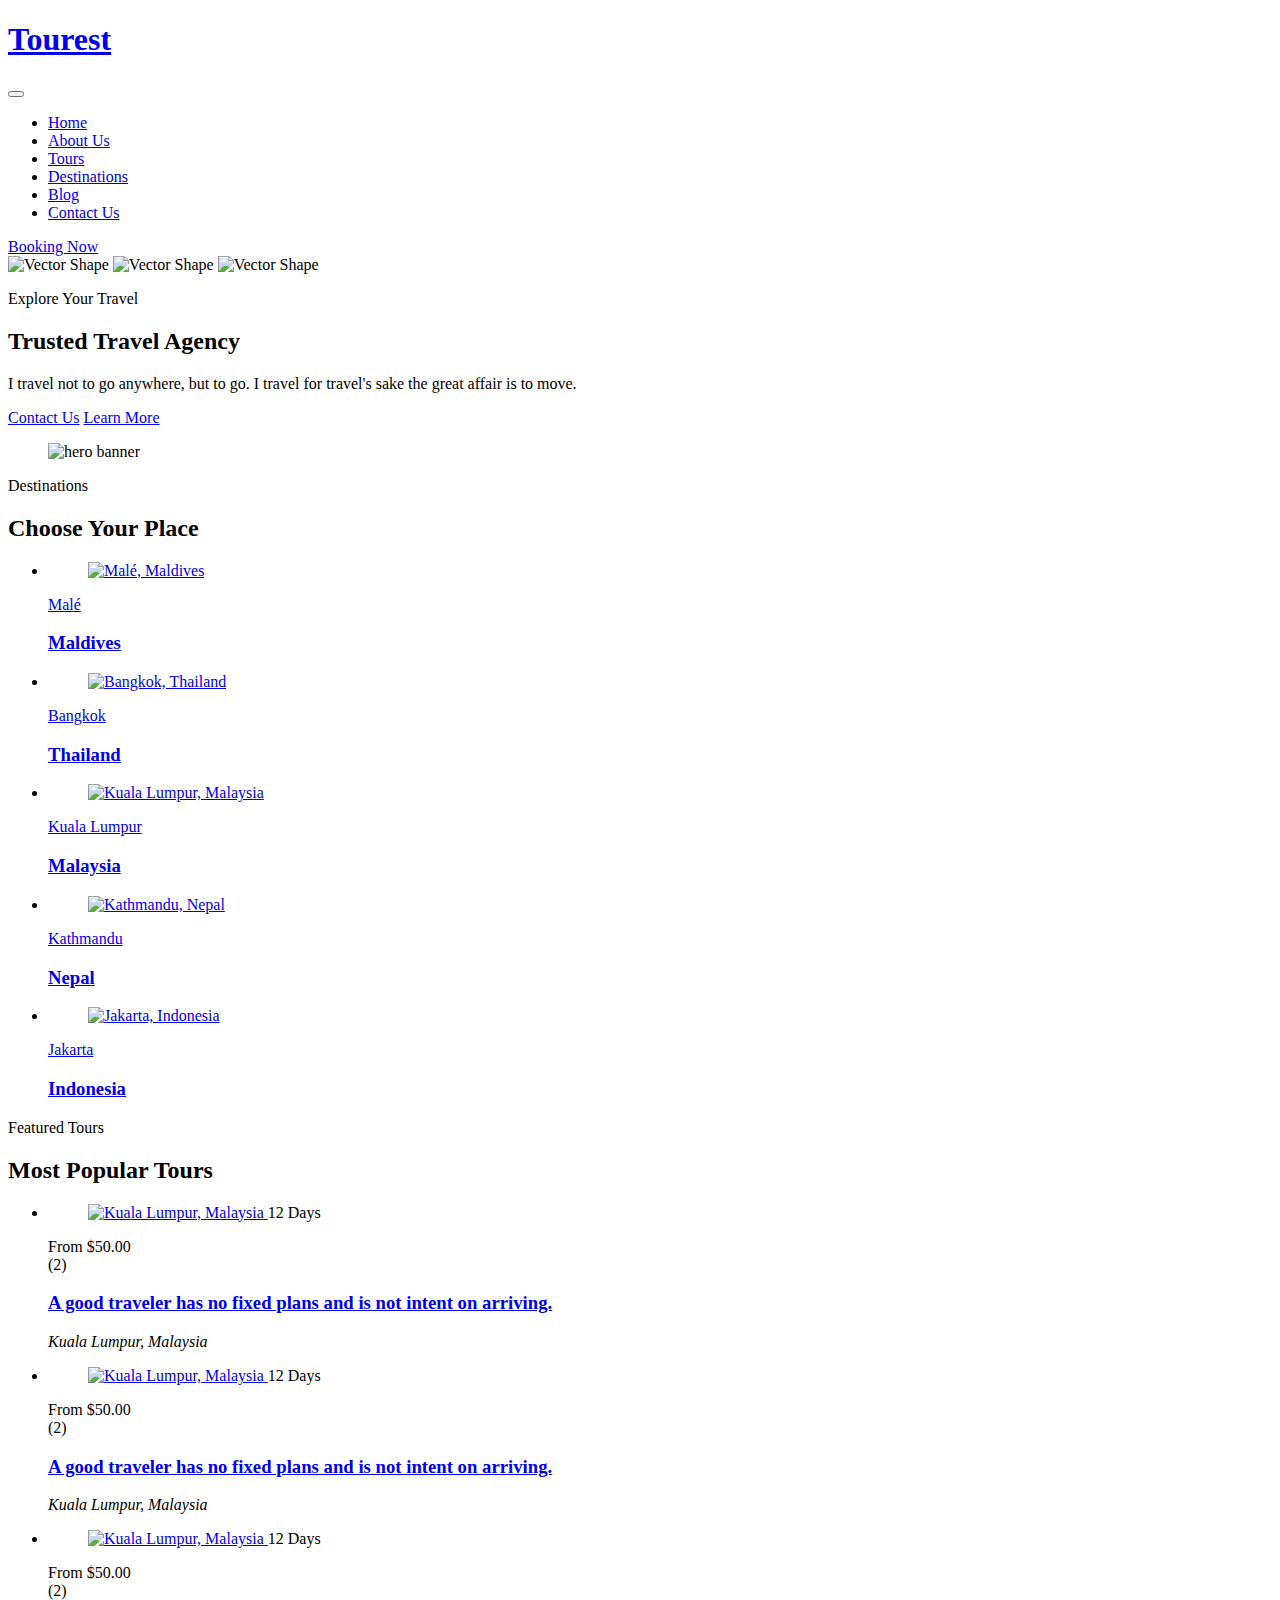
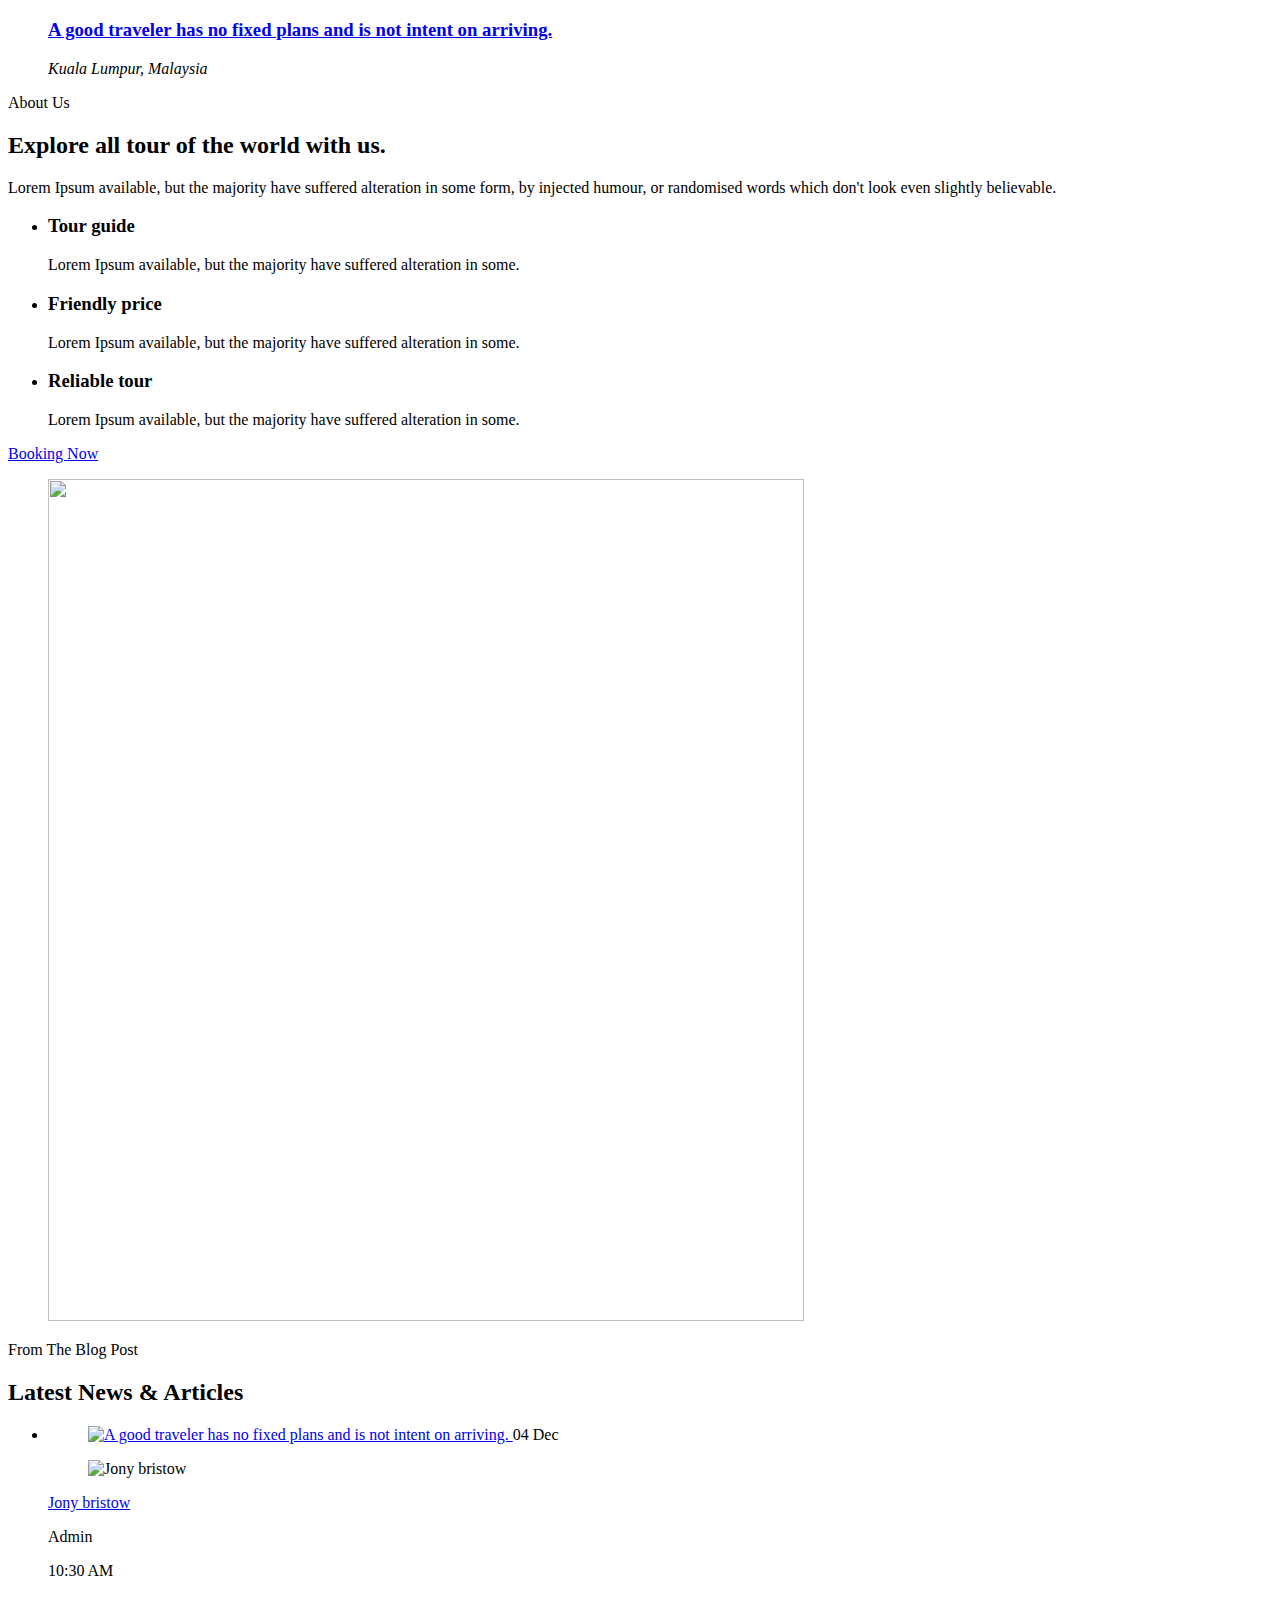
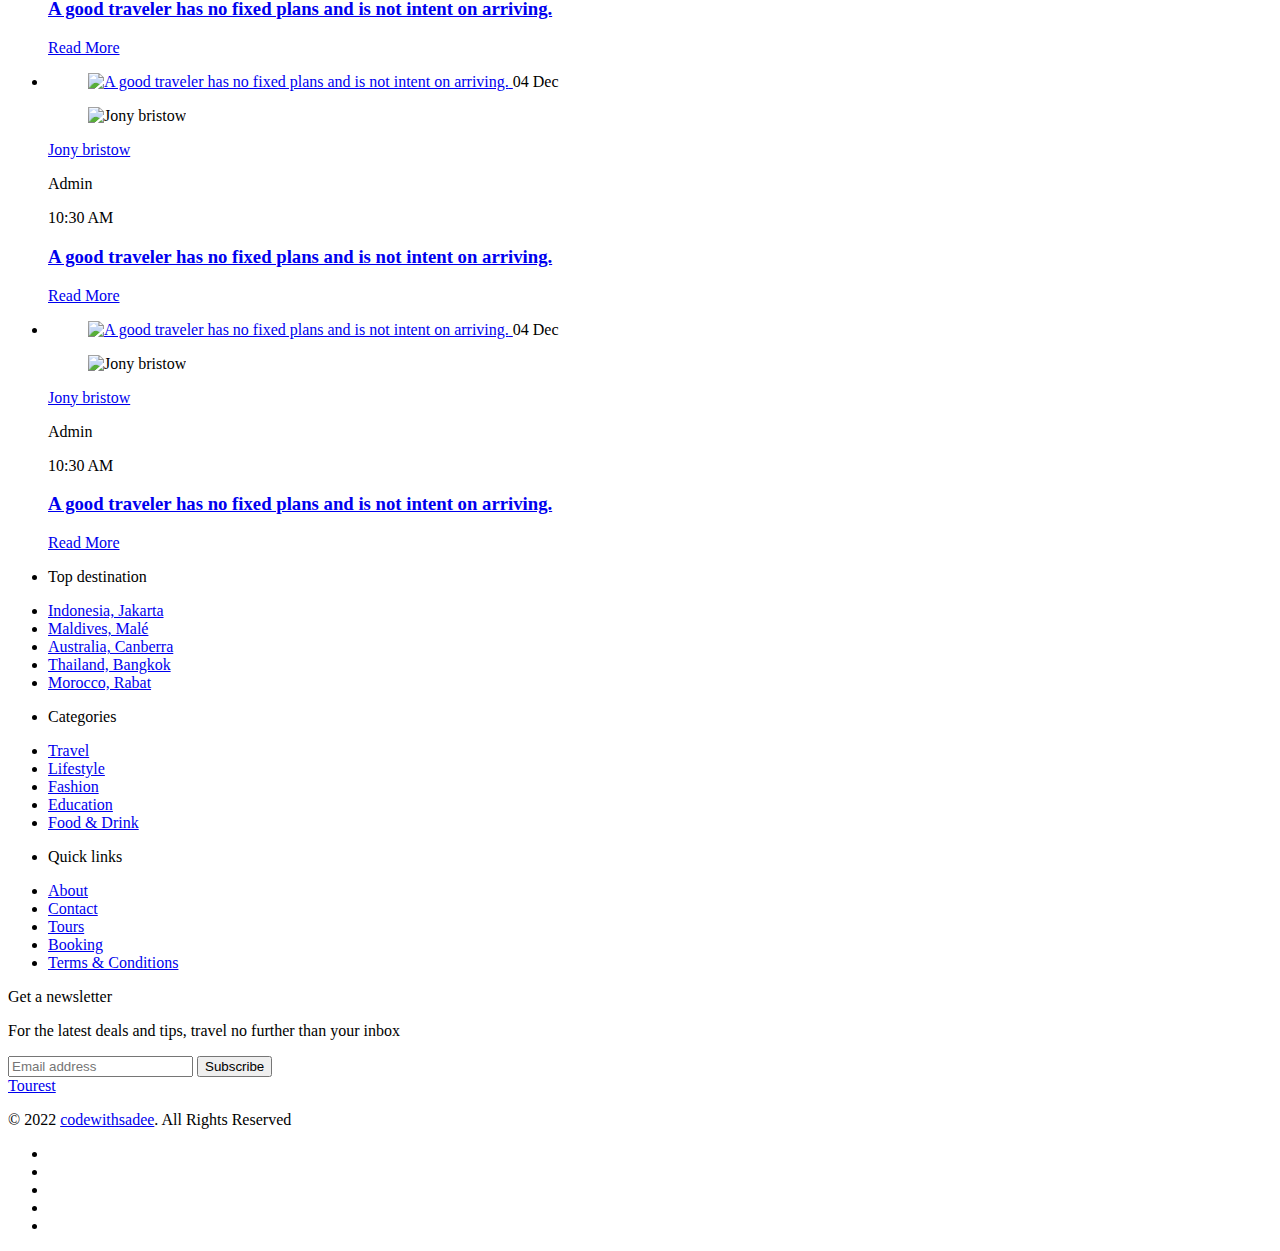
==== templates/index.html @ 89a8bcf0 "First website" ====
<!DOCTYPE html>
<html lang="en">
  <head>
    <meta charset="UTF-8" />
    <meta http-equiv="X-UA-Compatible" content="IE=edge" />
    <meta name="viewport" content="width=device-width, initial-scale=1.0" />
    <title>Tourest - Explore the World</title>

    <!-- 
    - favicon
  -->
    <link rel="shortcut icon" href="./favicon.svg" type="image/svg+xml" />

    <!-- 
    - custom css link
  -->
    <link rel="stylesheet" href="static/assets/css/style.css" />

    <!-- 
    - google font link
  -->
    <link rel="preconnect" href="https://fonts.googleapis.com" />
    <link rel="preconnect" href="https://fonts.gstatic.com" crossorigin />
    <link
      href="https://fonts.googleapis.com/css2?family=Abril+Fatface&family=Comforter+Brush&family=Heebo:wght@400;500;600;700&display=swap"
      rel="stylesheet"
    />
  </head>

  <body id="top">
    <!-- 
    - #HEADER
  -->

    <header class="header" data-header>
      <div class="container">
        <a href="#">
          <h1 class="logo">Tourest</h1>
        </a>

        <button
          class="nav-toggle-btn"
          data-nav-toggle-btn
          aria-label="Toggle Menu"
        >
          <ion-icon name="menu-outline" class="open"></ion-icon>
          <ion-icon name="close-outline" class="close"></ion-icon>
        </button>

        <nav class="navbar">
          <ul class="navbar-list">
            <li>
              <a href="#" class="navbar-link">Home</a>
            </li>

            <li>
              <a href="#" class="navbar-link">About Us</a>
            </li>

            <li>
              <a href="#" class="navbar-link">Tours</a>
            </li>

            <li>
              <a href="#" class="navbar-link">Destinations</a>
            </li>

            <li>
              <a href="#" class="navbar-link">Blog</a>
            </li>

            <li>
              <a href="#" class="navbar-link">Contact Us</a>
            </li>
          </ul>

          <a href="#" class="btn btn-secondary">Booking Now</a>
        </nav>
      </div>
    </header>

    <main>
      <article>
        <!-- 
        - #HERO
      -->

        <section
          class="section hero"
          style="
            background-image: url('static/assets/images/hero-bg-bottom.png')
              url('static/assets/images/hero-bg-top.png');
          "
        >
          <div class="container">
            <img
              src="static/assets/images/shape-1.png"
              width="61"
              height="61"
              alt="Vector Shape"
              class="shape shape-1"
            />

            <img
              src="static/assets/images/shape-2.png"
              width="56"
              height="74"
              alt="Vector Shape"
              class="shape shape-2"
            />

            <img
              src="static/assets/images/shape-3.png"
              width="57"
              height="72"
              alt="Vector Shape"
              class="shape shape-3"
            />

            <div class="hero-content">
              <p class="section-subtitle">Explore Your Travel</p>

              <h2 class="hero-title">Trusted Travel Agency</h2>

              <p class="hero-text">
                I travel not to go anywhere, but to go. I travel for travel's
                sake the great affair is to move.
              </p>

              <div class="btn-group">
                <a href="#" class="btn btn-primary">Contact Us</a>

                <a href="#" class="btn btn-outline">Learn More</a>
              </div>
            </div>

            <figure class="hero-banner">
              <img
                src="static/assets/images/hero-banner.png"
                width="686"
                height="812"
                loading="lazy"
                alt="hero banner"
                class="w-100"
              />
            </figure>
          </div>
        </section>

        <!-- 
        - #DESTINATION
      -->

        <section class="section destination">
          <div class="container">
            <p class="section-subtitle">Destinations</p>

            <h2 class="h2 section-title">Choose Your Place</h2>

            <ul class="destination-list">
              <li class="w-50">
                <a href="#" class="destination-card">
                  <figure class="card-banner">
                    <img
                      src="static/assets/images/destination-1.jpg"
                      width="1140"
                      height="1100"
                      loading="lazy"
                      alt="Malé, Maldives"
                      class="img-cover"
                    />
                  </figure>

                  <div class="card-content">
                    <p class="card-subtitle">Malé</p>

                    <h3 class="h3 card-title">Maldives</h3>
                  </div>
                </a>
              </li>

              <li class="w-50">
                <a href="#" class="destination-card">
                  <figure class="card-banner">
                    <img
                      src="static/assets/images/destination-2.jpg"
                      width="1140"
                      height="1100"
                      loading="lazy"
                      alt="Bangkok, Thailand"
                      class="img-cover"
                    />
                  </figure>

                  <div class="card-content">
                    <p class="card-subtitle">Bangkok</p>

                    <h3 class="h3 card-title">Thailand</h3>
                  </div>
                </a>
              </li>

              <li>
                <a href="#" class="destination-card">
                  <figure class="card-banner">
                    <img
                      src="static/assets/images/destination-3.jpg"
                      width="1110"
                      height="480"
                      loading="lazy"
                      alt="Kuala Lumpur, Malaysia"
                      class="img-cover"
                    />
                  </figure>

                  <div class="card-content">
                    <p class="card-subtitle">Kuala Lumpur</p>

                    <h3 class="h3 card-title">Malaysia</h3>
                  </div>
                </a>
              </li>

              <li>
                <a href="#" class="destination-card">
                  <figure class="card-banner">
                    <img
                      src="static/assets/images/destination-4.jpg"
                      width="1110"
                      height="480"
                      loading="lazy"
                      alt="Kathmandu, Nepal"
                      class="img-cover"
                    />
                  </figure>

                  <div class="card-content">
                    <p class="card-subtitle">Kathmandu</p>

                    <h3 class="h3 card-title">Nepal</h3>
                  </div>
                </a>
              </li>

              <li>
                <a href="#" class="destination-card">
                  <figure class="card-banner">
                    <img
                      src="static/assets/images/destination-5.jpg"
                      width="1110"
                      height="480"
                      loading="lazy"
                      alt="Jakarta, Indonesia"
                      class="img-cover"
                    />
                  </figure>

                  <div class="card-content">
                    <p class="card-subtitle">Jakarta</p>

                    <h3 class="h3 card-title">Indonesia</h3>
                  </div>
                </a>
              </li>
            </ul>
          </div>
        </section>

        <!-- 
        - #POPULAR
      -->

        <section class="section popular">
          <div class="container">
            <p class="section-subtitle">Featured Tours</p>

            <h2 class="h2 section-title">Most Popular Tours</h2>

            <ul class="popular-list">
              <li>
                <div class="popular-card">
                  <figure class="card-banner">
                    <a href="#">
                      <img
                        src="static/assets/images/popular-1.jpg"
                        width="740"
                        height="518"
                        loading="lazy"
                        alt="Kuala Lumpur, Malaysia"
                        class="img-cover"
                      />
                    </a>

                    <span class="card-badge">
                      <ion-icon name="time-outline"></ion-icon>

                      <time datetime="P12D">12 Days</time>
                    </span>
                  </figure>

                  <div class="card-content">
                    <div class="card-wrapper">
                      <div class="card-price">From $50.00</div>

                      <div class="card-rating">
                        <ion-icon name="star"></ion-icon>
                        <ion-icon name="star"></ion-icon>
                        <ion-icon name="star"></ion-icon>
                        <ion-icon name="star"></ion-icon>
                        <ion-icon name="star-outline"></ion-icon>

                        <data value="2">(2)</data>
                      </div>
                    </div>

                    <h3 class="card-title">
                      <a href="#"
                        >A good traveler has no fixed plans and is not intent on
                        arriving.</a
                      >
                    </h3>

                    <address class="card-location">
                      Kuala Lumpur, Malaysia
                    </address>
                  </div>
                </div>
              </li>

              <li>
                <div class="popular-card">
                  <figure class="card-banner">
                    <a href="#">
                      <img
                        src="static/assets/images/popular-2.jpg"
                        width="740"
                        height="518"
                        loading="lazy"
                        alt="Kuala Lumpur, Malaysia"
                        class="img-cover"
                      />
                    </a>

                    <span class="card-badge">
                      <ion-icon name="time-outline"></ion-icon>

                      <time datetime="P12D">12 Days</time>
                    </span>
                  </figure>

                  <div class="card-content">
                    <div class="card-wrapper">
                      <div class="card-price">From $50.00</div>

                      <div class="card-rating">
                        <ion-icon name="star"></ion-icon>
                        <ion-icon name="star"></ion-icon>
                        <ion-icon name="star"></ion-icon>
                        <ion-icon name="star"></ion-icon>
                        <ion-icon name="star-outline"></ion-icon>

                        <data value="2">(2)</data>
                      </div>
                    </div>

                    <h3 class="card-title">
                      <a href="#"
                        >A good traveler has no fixed plans and is not intent on
                        arriving.</a
                      >
                    </h3>

                    <address class="card-location">
                      Kuala Lumpur, Malaysia
                    </address>
                  </div>
                </div>
              </li>

              <li>
                <div class="popular-card">
                  <figure class="card-banner">
                    <a href="#">
                      <img
                        src="static/assets/images/popular-3.jpg"
                        width="740"
                        height="518"
                        loading="lazy"
                        alt="Kuala Lumpur, Malaysia"
                        class="img-cover"
                      />
                    </a>

                    <span class="card-badge">
                      <ion-icon name="time-outline"></ion-icon>

                      <time datetime="P12D">12 Days</time>
                    </span>
                  </figure>

                  <div class="card-content">
                    <div class="card-wrapper">
                      <div class="card-price">From $50.00</div>

                      <div class="card-rating">
                        <ion-icon name="star"></ion-icon>
                        <ion-icon name="star"></ion-icon>
                        <ion-icon name="star"></ion-icon>
                        <ion-icon name="star"></ion-icon>
                        <ion-icon name="star-outline"></ion-icon>

                        <data value="2">(2)</data>
                      </div>
                    </div>

                    <h3 class="card-title">
                      <a href="#"
                        >A good traveler has no fixed plans and is not intent on
                        arriving.</a
                      >
                    </h3>

                    <address class="card-location">
                      Kuala Lumpur, Malaysia
                    </address>
                  </div>
                </div>
              </li>
            </ul>
          </div>
        </section>

        <!-- 
        - #ABOUT
      -->

        <section class="section about">
          <div class="container">
            <div class="about-content">
              <p class="section-subtitle">About Us</p>

              <h2 class="h2 section-title">
                Explore all tour of the world with us.
              </h2>

              <p class="about-text">
                Lorem Ipsum available, but the majority have suffered alteration
                in some form, by injected humour, or randomised words which
                don't look even slightly believable.
              </p>

              <ul class="about-list">
                <li class="about-item">
                  <div class="about-item-icon">
                    <ion-icon name="compass"></ion-icon>
                  </div>

                  <div class="about-item-content">
                    <h3 class="h3 about-item-title">Tour guide</h3>

                    <p class="about-item-text">
                      Lorem Ipsum available, but the majority have suffered
                      alteration in some.
                    </p>
                  </div>
                </li>

                <li class="about-item">
                  <div class="about-item-icon">
                    <ion-icon name="briefcase"></ion-icon>
                  </div>

                  <div class="about-item-content">
                    <h3 class="h3 about-item-title">Friendly price</h3>

                    <p class="about-item-text">
                      Lorem Ipsum available, but the majority have suffered
                      alteration in some.
                    </p>
                  </div>
                </li>

                <li class="about-item">
                  <div class="about-item-icon">
                    <ion-icon name="umbrella"></ion-icon>
                  </div>

                  <div class="about-item-content">
                    <h3 class="h3 about-item-title">Reliable tour</h3>

                    <p class="about-item-text">
                      Lorem Ipsum available, but the majority have suffered
                      alteration in some.
                    </p>
                  </div>
                </li>
              </ul>

              <a href="#" class="btn btn-primary">Booking Now</a>
            </div>

            <figure class="about-banner">
              <img
                src="static/assets/images/about-banner.png"
                width="756"
                height="842"
                loading="lazy"
                alt=""
                class="w-100"
              />
            </figure>
          </div>
        </section>

        <!-- 
        - #BLOG
      -->

        <section class="section blog">
          <div class="container">
            <p class="section-subtitle">From The Blog Post</p>

            <h2 class="h2 section-title">Latest News & Articles</h2>

            <ul class="blog-list">
              <li>
                <div class="blog-card">
                  <figure class="card-banner">
                    <a href="#">
                      <img
                        src="static/assets/images/popular-1.jpg"
                        width="740"
                        height="518"
                        loading="lazy"
                        alt="A good traveler has no fixed plans and is not intent on arriving."
                        class="img-cover"
                      />
                    </a>

                    <span class="card-badge">
                      <ion-icon name="time-outline"></ion-icon>

                      <time datetime="12-04">04 Dec</time>
                    </span>
                  </figure>

                  <div class="card-content">
                    <div class="card-wrapper">
                      <div class="author-wrapper">
                        <figure class="author-avatar">
                          <img
                            src="static/assets/images/author-avatar.png"
                            width="30"
                            height="30"
                            alt="Jony bristow"
                          />
                        </figure>

                        <div>
                          <a href="#" class="author-name">Jony bristow</a>

                          <p class="author-title">Admin</p>
                        </div>
                      </div>

                      <time class="publish-time" datetime="10:30"
                        >10:30 AM</time
                      >
                    </div>

                    <h3 class="card-title">
                      <a href="#">
                        A good traveler has no fixed plans and is not intent on
                        arriving.
                      </a>
                    </h3>

                    <a href="#" class="btn-link">
                      <span>Read More</span>

                      <ion-icon
                        name="arrow-forward-outline"
                        aria-hidden="true"
                      ></ion-icon>
                    </a>
                  </div>
                </div>
              </li>

              <li>
                <div class="blog-card">
                  <figure class="card-banner">
                    <a href="#">
                      <img
                        src="static/assets/images/blog-2.jpg"
                        width="740"
                        height="518"
                        loading="lazy"
                        alt="A good traveler has no fixed plans and is not intent on arriving."
                        class="img-cover"
                      />
                    </a>

                    <span class="card-badge">
                      <ion-icon name="time-outline"></ion-icon>

                      <time datetime="12-04">04 Dec</time>
                    </span>
                  </figure>

                  <div class="card-content">
                    <div class="card-wrapper">
                      <div class="author-wrapper">
                        <figure class="author-avatar">
                          <img
                            src="static/assets/images/author-avatar.png"
                            width="30"
                            height="30"
                            alt="Jony bristow"
                          />
                        </figure>

                        <div>
                          <a href="#" class="author-name">Jony bristow</a>

                          <p class="author-title">Admin</p>
                        </div>
                      </div>

                      <time class="publish-time" datetime="10:30"
                        >10:30 AM</time
                      >
                    </div>

                    <h3 class="card-title">
                      <a href="#">
                        A good traveler has no fixed plans and is not intent on
                        arriving.
                      </a>
                    </h3>

                    <a href="#" class="btn-link">
                      <span>Read More</span>

                      <ion-icon
                        name="arrow-forward-outline"
                        aria-hidden="true"
                      ></ion-icon>
                    </a>
                  </div>
                </div>
              </li>

              <li>
                <div class="blog-card">
                  <figure class="card-banner">
                    <a href="#">
                      <img
                        src="static/assets/images/blog-3.jpg"
                        width="740"
                        height="518"
                        loading="lazy"
                        alt="A good traveler has no fixed plans and is not intent on arriving."
                        class="img-cover"
                      />
                    </a>

                    <span class="card-badge">
                      <ion-icon name="time-outline"></ion-icon>

                      <time datetime="12-04">04 Dec</time>
                    </span>
                  </figure>

                  <div class="card-content">
                    <div class="card-wrapper">
                      <div class="author-wrapper">
                        <figure class="author-avatar">
                          <img
                            src="static/assets/images/author-avatar.png"
                            width="30"
                            height="30"
                            alt="Jony bristow"
                          />
                        </figure>

                        <div>
                          <a href="#" class="author-name">Jony bristow</a>

                          <p class="author-title">Admin</p>
                        </div>
                      </div>

                      <time class="publish-time" datetime="10:30"
                        >10:30 AM</time
                      >
                    </div>

                    <h3 class="card-title">
                      <a href="#">
                        A good traveler has no fixed plans and is not intent on
                        arriving.
                      </a>
                    </h3>

                    <a href="#" class="btn-link">
                      <span>Read More</span>

                      <ion-icon
                        name="arrow-forward-outline"
                        aria-hidden="true"
                      ></ion-icon>
                    </a>
                  </div>
                </div>
              </li>
            </ul>
          </div>
        </section>
      </article>
    </main>

    <!-- 
    - #FOOTER
  -->

    <footer
      class="footer"
      style="background-image: url('static/assets/images/footer-bg.png')"
    >
      <div class="container">
        <div class="footer-top">
          <ul class="footer-list">
            <li>
              <p class="footer-list-title">Top destination</p>
            </li>

            <li>
              <a href="#" class="footer-link">Indonesia, Jakarta</a>
            </li>

            <li>
              <a href="#" class="footer-link">Maldives, Malé</a>
            </li>

            <li>
              <a href="#" class="footer-link">Australia, Canberra</a>
            </li>

            <li>
              <a href="#" class="footer-link">Thailand, Bangkok</a>
            </li>

            <li>
              <a href="#" class="footer-link">Morocco, Rabat</a>
            </li>
          </ul>

          <ul class="footer-list">
            <li>
              <p class="footer-list-title">Categories</p>
            </li>

            <li>
              <a href="#" class="footer-link">Travel</a>
            </li>

            <li>
              <a href="#" class="footer-link">Lifestyle</a>
            </li>

            <li>
              <a href="#" class="footer-link">Fashion</a>
            </li>

            <li>
              <a href="#" class="footer-link">Education</a>
            </li>

            <li>
              <a href="#" class="footer-link">Food & Drink</a>
            </li>
          </ul>

          <ul class="footer-list">
            <li>
              <p class="footer-list-title">Quick links</p>
            </li>

            <li>
              <a href="#" class="footer-link">About</a>
            </li>

            <li>
              <a href="#" class="footer-link">Contact</a>
            </li>

            <li>
              <a href="#" class="footer-link">Tours</a>
            </li>

            <li>
              <a href="#" class="footer-link">Booking</a>
            </li>

            <li>
              <a href="#" class="footer-link">Terms & Conditions</a>
            </li>
          </ul>

          <div class="footer-list">
            <p class="footer-list-title">Get a newsletter</p>

            <p class="newsletter-text">
              For the latest deals and tips, travel no further than your inbox
            </p>

            <form action="" class="newsletter-form">
              <input
                type="email"
                name="email"
                required
                placeholder="Email address"
                class="newsletter-input"
              />

              <button type="submit" class="btn btn-primary">Subscribe</button>
            </form>
          </div>
        </div>

        <div class="footer-bottom">
          <a href="#" class="logo">Tourest</a>

          <p class="copyright">
            &copy; 2022 <a href="#" class="copyright-link">codewithsadee</a>.
            All Rights Reserved
          </p>

          <ul class="social-list">
            <li>
              <a href="#" class="social-link">
                <ion-icon name="logo-facebook"></ion-icon>
              </a>
            </li>

            <li>
              <a href="#" class="social-link">
                <ion-icon name="logo-twitter"></ion-icon>
              </a>
            </li>

            <li>
              <a href="#" class="social-link">
                <ion-icon name="logo-instagram"></ion-icon>
              </a>
            </li>

            <li>
              <a href="#" class="social-link">
                <ion-icon name="logo-linkedin"></ion-icon>
              </a>
            </li>

            <li>
              <a href="#" class="social-link">
                <ion-icon name="logo-google"></ion-icon>
              </a>
            </li>
          </ul>
        </div>
      </div>
    </footer>

    <!-- 
    - #GO TO TOP
  -->

    <a href="#top" class="go-top" data-go-top aria-label="Go To Top">
      <ion-icon name="chevron-up-outline"></ion-icon>
    </a>

    <!-- 
    - custom js link
  -->
    <script src="static/assets/js/script.js"></script>

    <!-- 
    - ionicon link
  -->
    <script
      type="module"
      src="https://unpkg.com/ionicons@5.5.2/dist/ionicons/ionicons.esm.js"
    ></script>
    <script
      nomodule
      src="https://unpkg.com/ionicons@5.5.2/dist/ionicons/ionicons.js"
    ></script>
  </body>
</html>
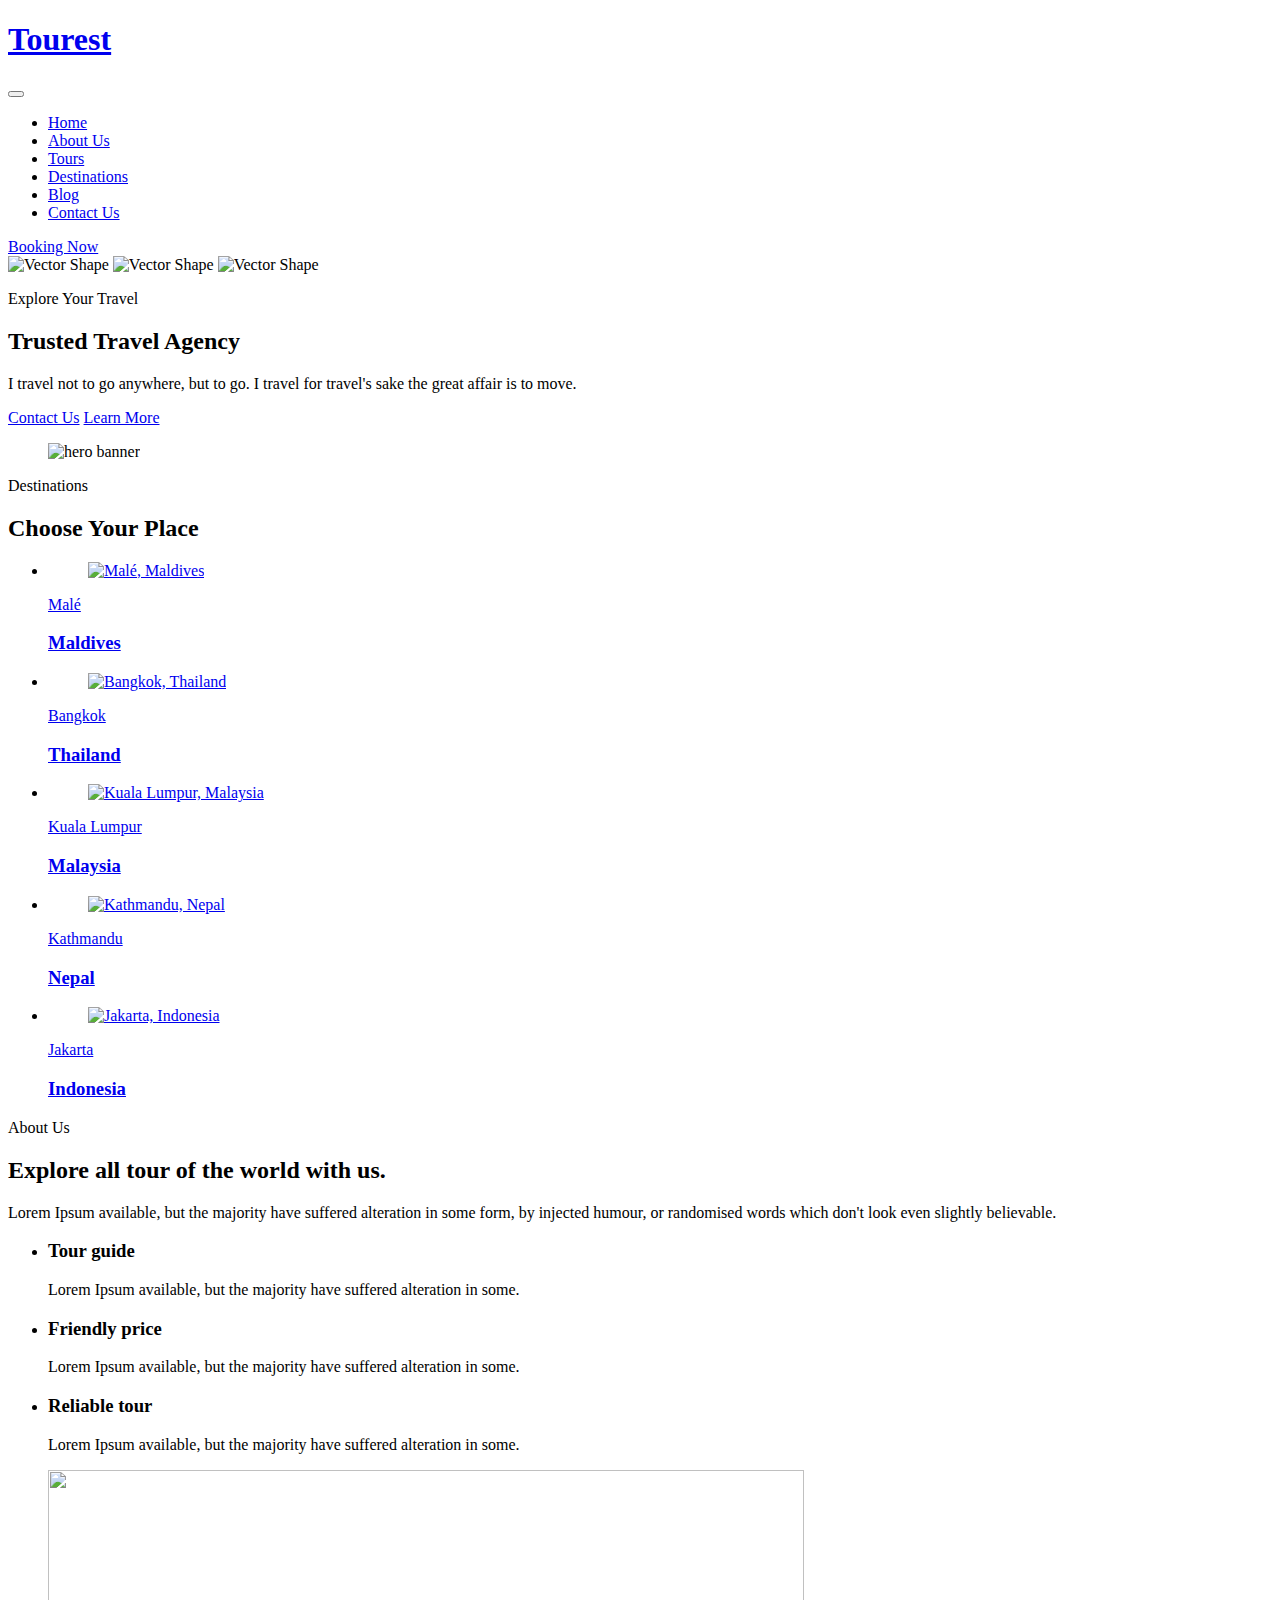
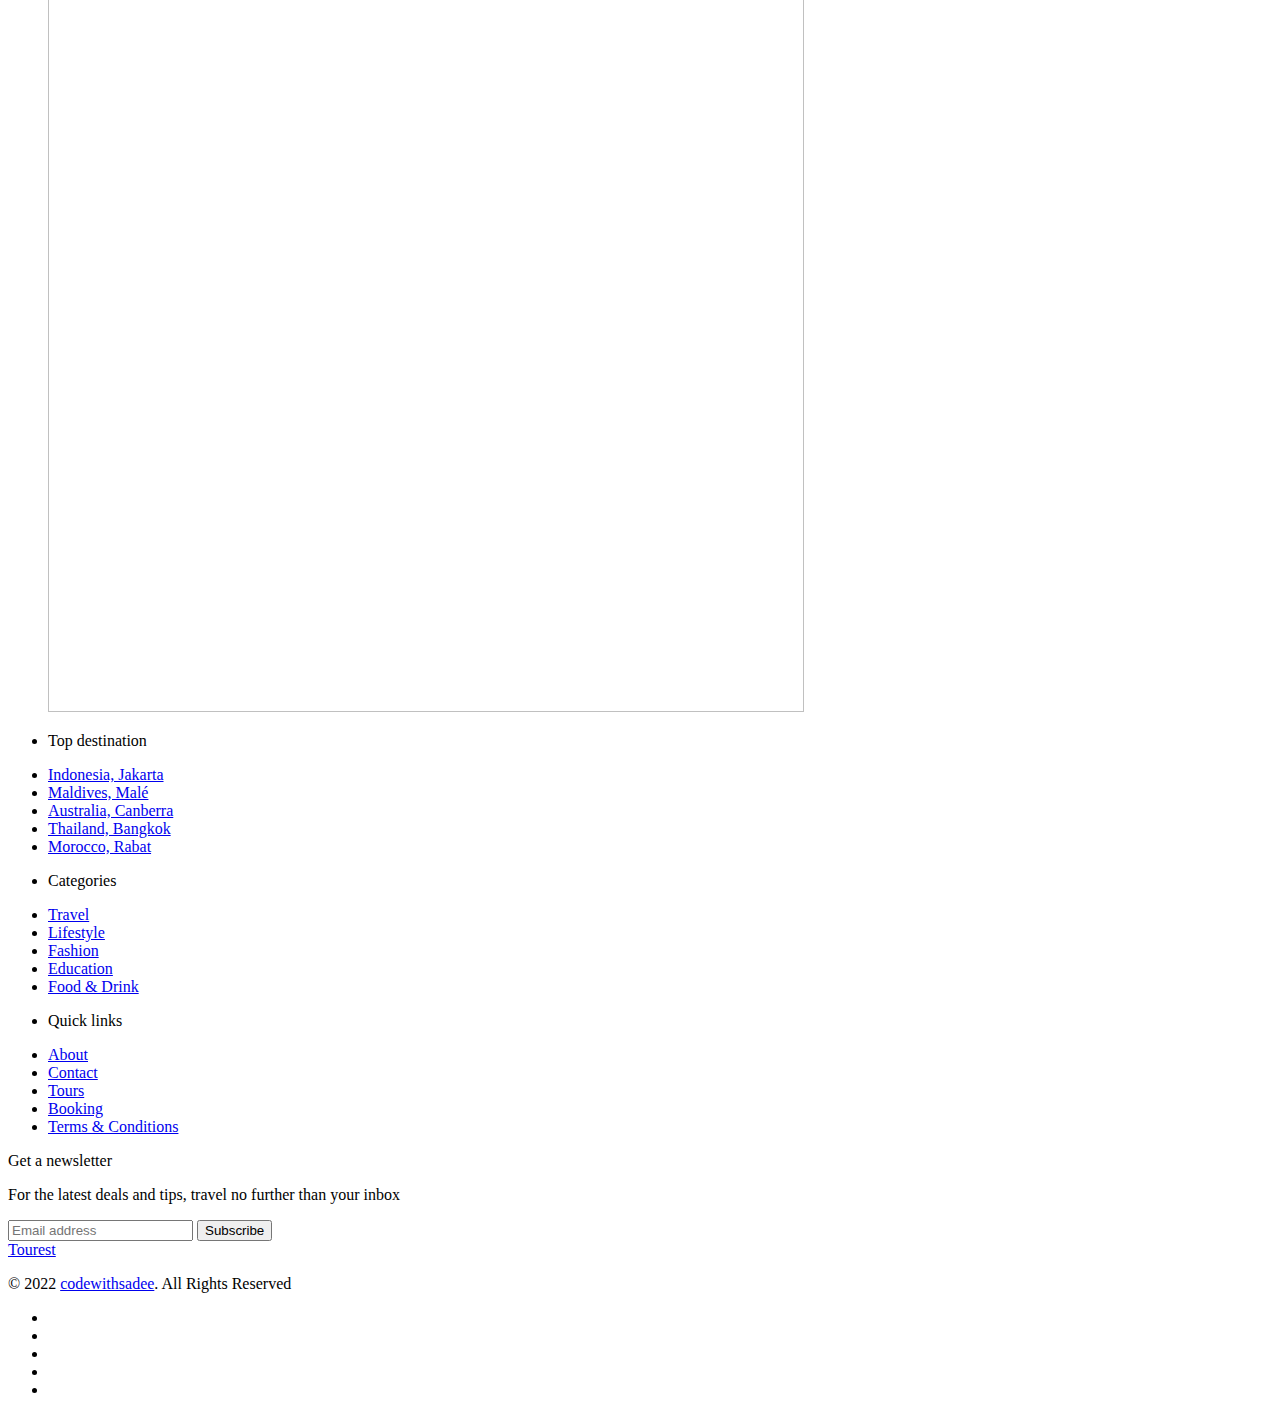
==== commit 1811b226: "imgae-recognizer" ====
--- a/templates/index.html
+++ b/templates/index.html
@@ -270,7 +270,7 @@
         - #POPULAR
       -->
 
-        <section class="section popular">
+        <!-- <section class="section popular">
           <div class="container">
             <p class="section-subtitle">Featured Tours</p>
 
@@ -428,7 +428,7 @@
               </li>
             </ul>
           </div>
-        </section>
+        </section> -->
 
         <!-- 
         - #ABOUT
@@ -496,7 +496,7 @@
                 </li>
               </ul>
 
-              <a href="#" class="btn btn-primary">Booking Now</a>
+              <!-- <a href="#" class="btn btn-primary">Booking Now</a> -->
             </div>
 
             <figure class="about-banner">
@@ -515,7 +515,7 @@
         <!-- 
         - #BLOG
       -->
-
+<!-- 
         <section class="section blog">
           <div class="container">
             <p class="section-subtitle">From The Blog Post</p>
@@ -717,7 +717,7 @@
             </ul>
           </div>
         </section>
-      </article>
+      </article> -->
     </main>
 
     <!-- 
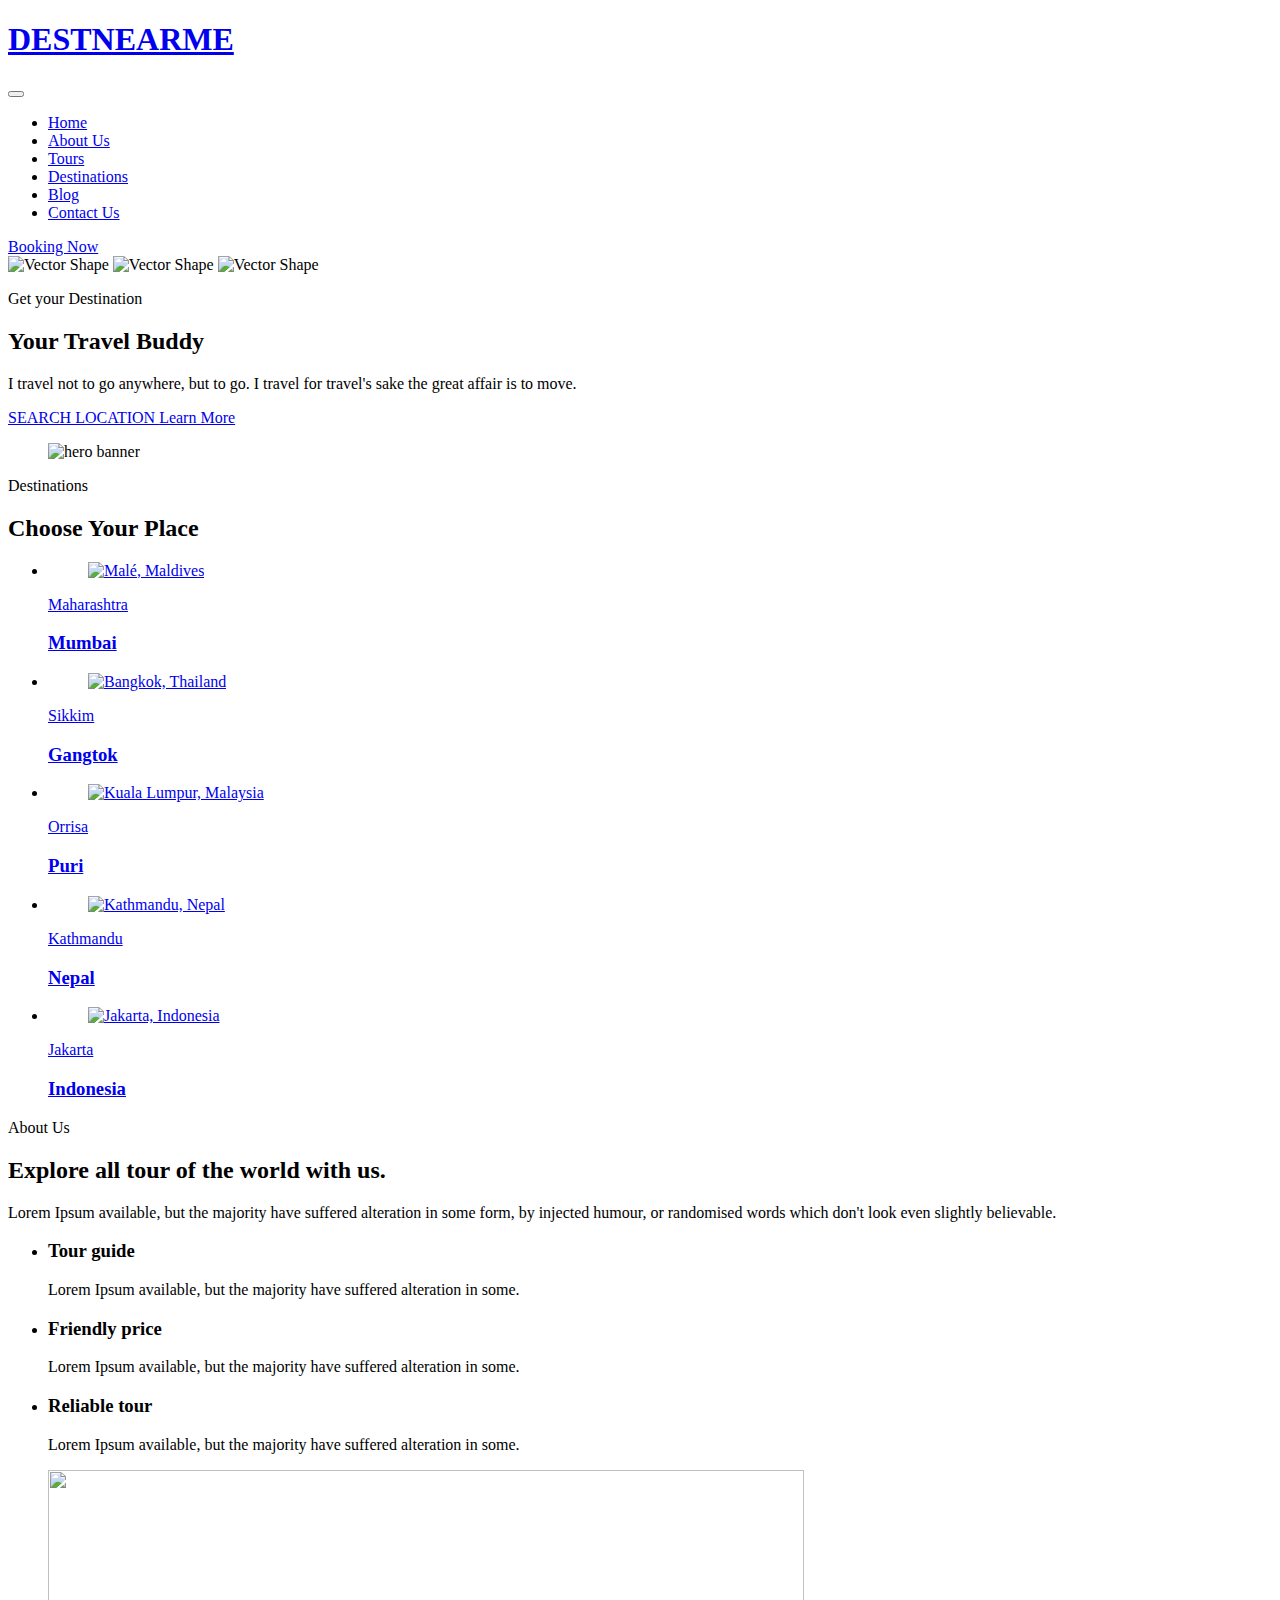
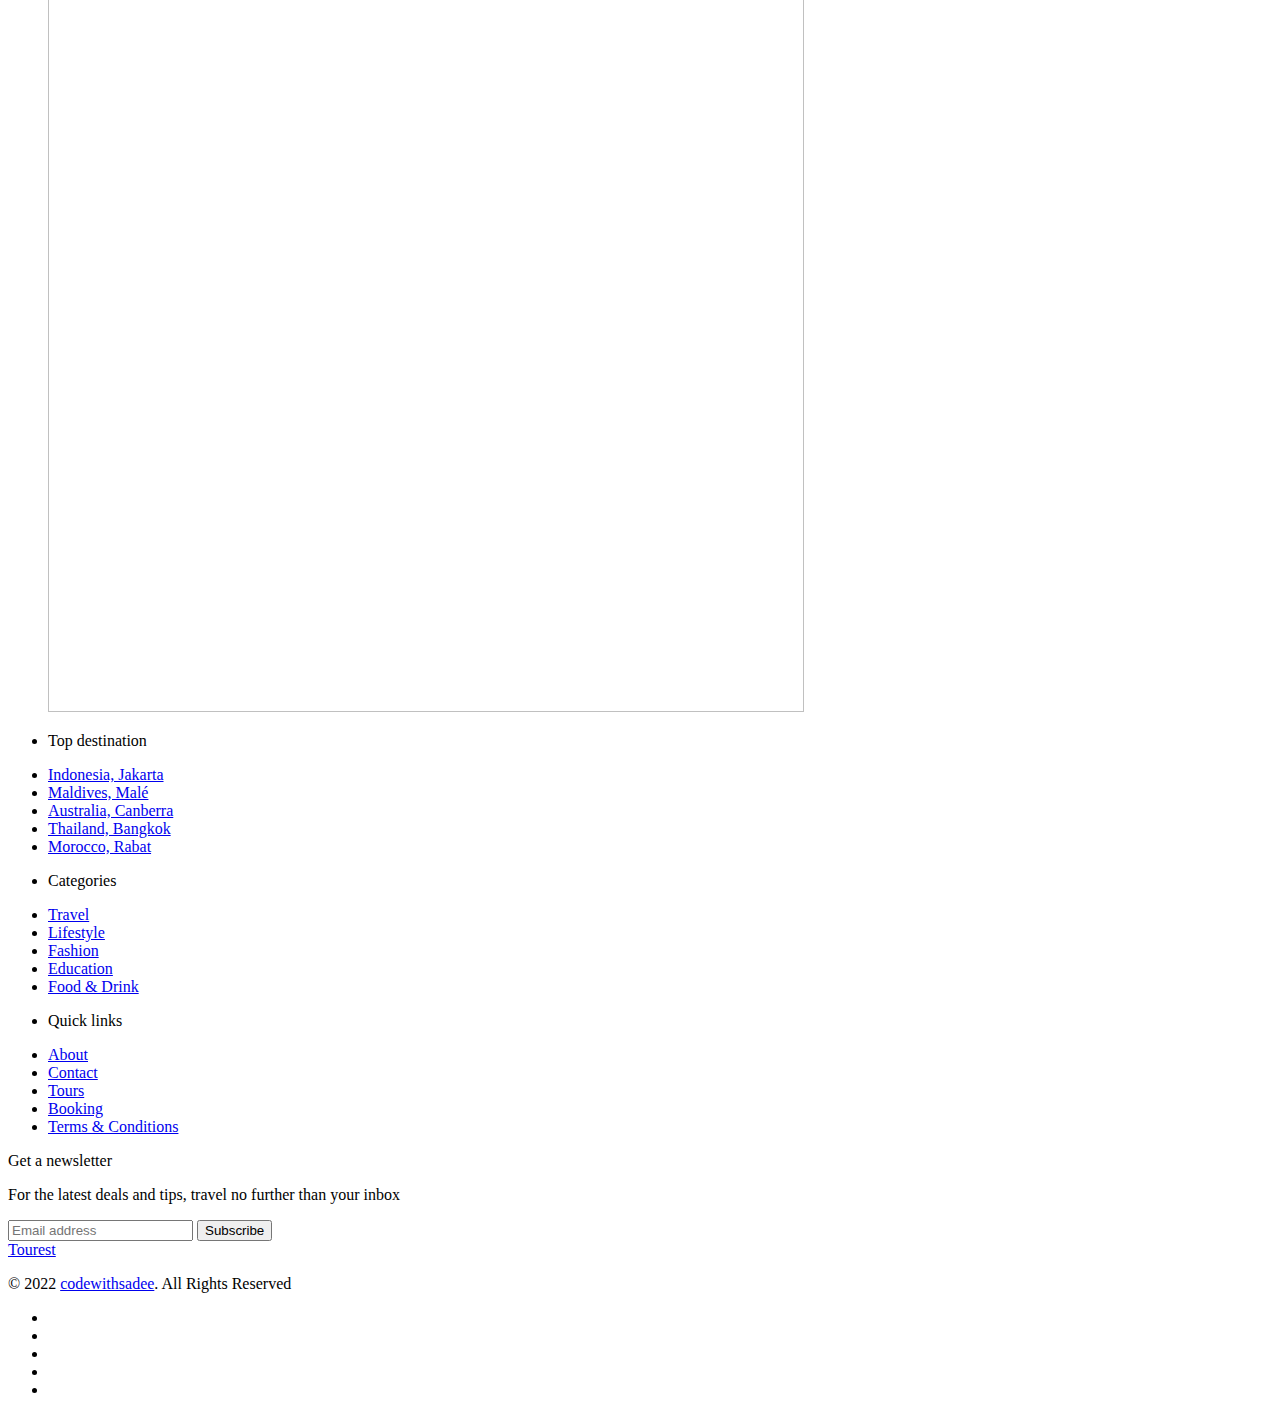
==== commit 57f3a639: "search" ====
--- a/templates/index.html
+++ b/templates/index.html
@@ -35,7 +35,7 @@
     <header class="header" data-header>
       <div class="container">
         <a href="#">
-          <h1 class="logo">Tourest</h1>
+          <h1 class="logo">DESTNEARME</h1>
         </a>
 
         <button
@@ -118,9 +118,9 @@
             />
 
             <div class="hero-content">
-              <p class="section-subtitle">Explore Your Travel</p>
-
-              <h2 class="hero-title">Trusted Travel Agency</h2>
+              <p class="section-subtitle">Get your Destination</p>
+
+              <h2 class="hero-title">Your Travel Buddy</h2>
 
               <p class="hero-text">
                 I travel not to go anywhere, but to go. I travel for travel's
@@ -128,7 +128,7 @@
               </p>
 
               <div class="btn-group">
-                <a href="#" class="btn btn-primary">Contact Us</a>
+                <a href="search" class="btn btn-primary">SEARCH LOCATION  </a>
 
                 <a href="#" class="btn btn-outline">Learn More</a>
               </div>
@@ -162,7 +162,7 @@
                 <a href="#" class="destination-card">
                   <figure class="card-banner">
                     <img
-                      src="static/assets/images/destination-1.jpg"
+                      src="static/assets/images/mumbai.jpg"
                       width="1140"
                       height="1100"
                       loading="lazy"
@@ -172,9 +172,9 @@
                   </figure>
 
                   <div class="card-content">
-                    <p class="card-subtitle">Malé</p>
-
-                    <h3 class="h3 card-title">Maldives</h3>
+                    <p class="card-subtitle">Maharashtra</p>
+
+                    <h3 class="h3 card-title">Mumbai</h3>
                   </div>
                 </a>
               </li>
@@ -183,7 +183,7 @@
                 <a href="#" class="destination-card">
                   <figure class="card-banner">
                     <img
-                      src="static/assets/images/destination-2.jpg"
+                      src="static/assets/images/sikkim.jpg"
                       width="1140"
                       height="1100"
                       loading="lazy"
@@ -193,9 +193,9 @@
                   </figure>
 
                   <div class="card-content">
-                    <p class="card-subtitle">Bangkok</p>
-
-                    <h3 class="h3 card-title">Thailand</h3>
+                    <p class="card-subtitle">Sikkim</p>
+
+                    <h3 class="h3 card-title">Gangtok</h3>
                   </div>
                 </a>
               </li>
@@ -214,9 +214,9 @@
                   </figure>
 
                   <div class="card-content">
-                    <p class="card-subtitle">Kuala Lumpur</p>
-
-                    <h3 class="h3 card-title">Malaysia</h3>
+                    <p class="card-subtitle">Orrisa</p>
+
+                    <h3 class="h3 card-title">Puri</h3>
                   </div>
                 </a>
               </li>
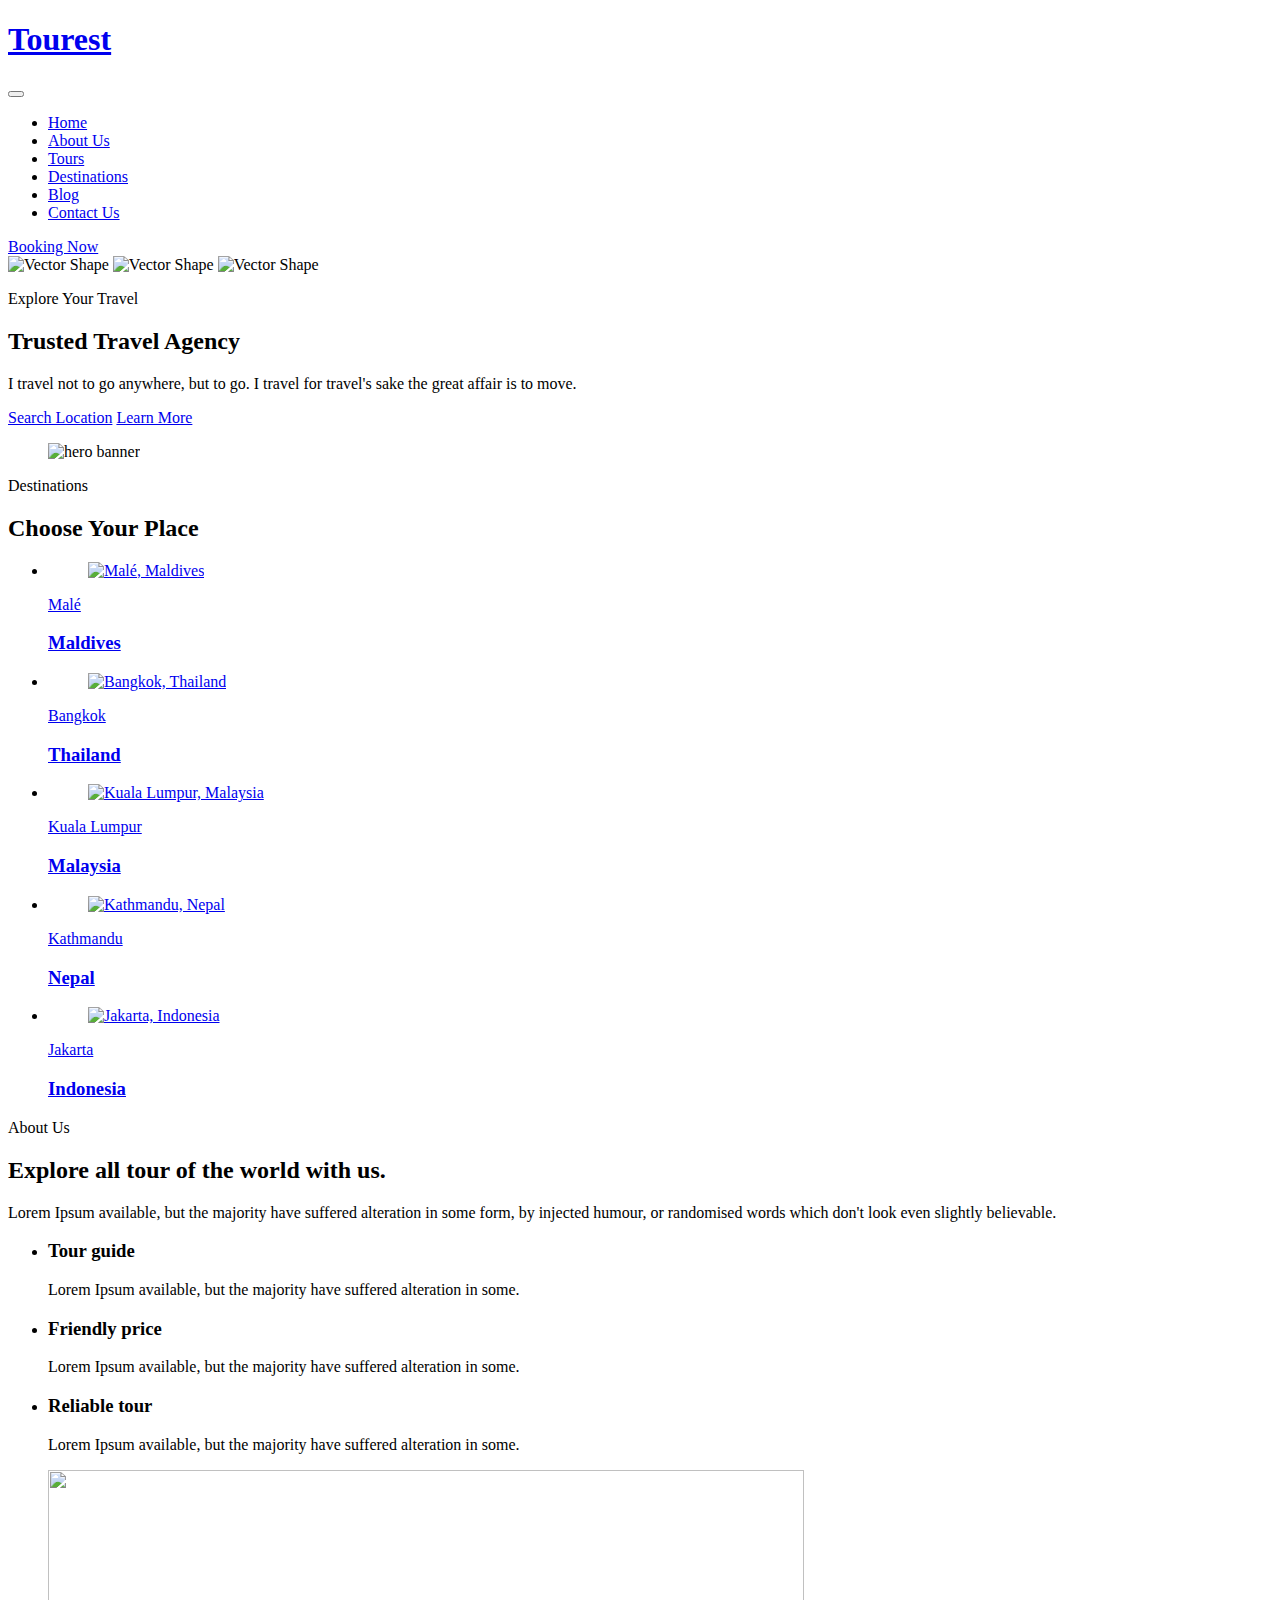
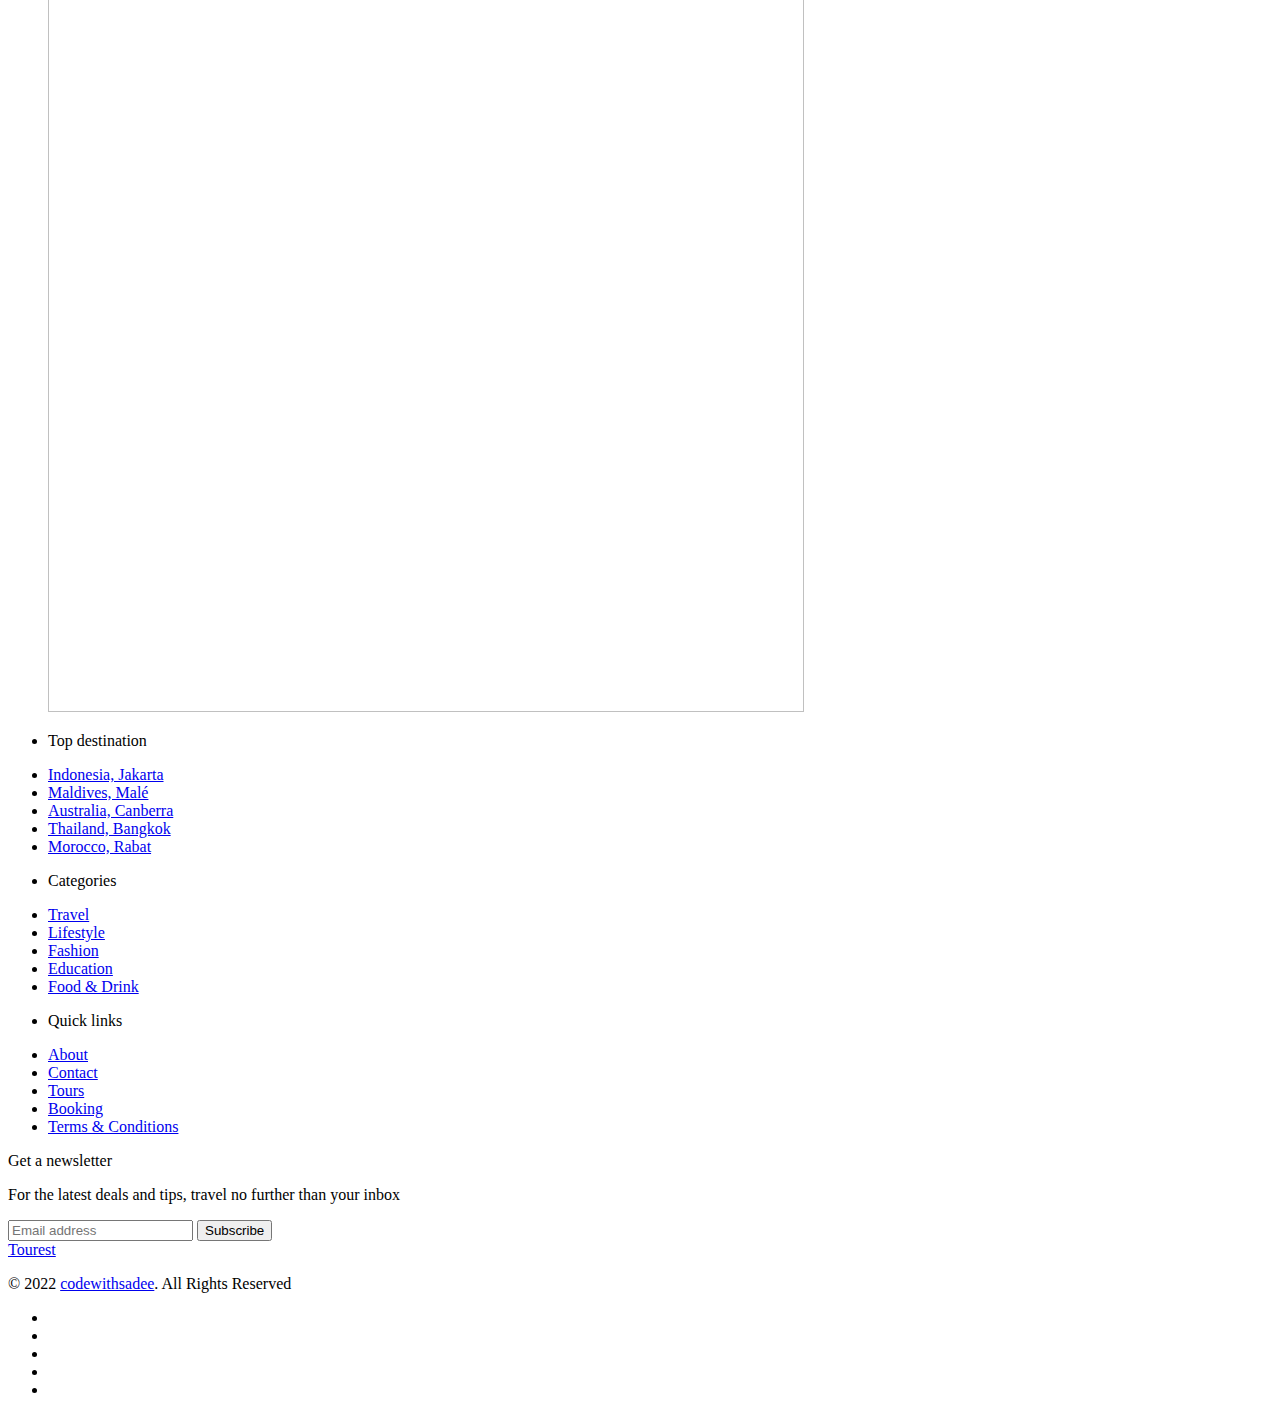
==== commit 88505215: "Frontend addition" ====
--- a/templates/index.html
+++ b/templates/index.html
@@ -35,7 +35,7 @@
     <header class="header" data-header>
       <div class="container">
         <a href="#">
-          <h1 class="logo">DESTNEARME</h1>
+          <h1 class="logo">Tourest</h1>
         </a>
 
         <button
@@ -118,9 +118,9 @@
             />
 
             <div class="hero-content">
-              <p class="section-subtitle">Get your Destination</p>
-
-              <h2 class="hero-title">Your Travel Buddy</h2>
+              <p class="section-subtitle">Explore Your Travel</p>
+
+              <h2 class="hero-title">Trusted Travel Agency</h2>
 
               <p class="hero-text">
                 I travel not to go anywhere, but to go. I travel for travel's
@@ -128,7 +128,7 @@
               </p>
 
               <div class="btn-group">
-                <a href="search" class="btn btn-primary">SEARCH LOCATION  </a>
+                <a href="/search" class="btn btn-primary">Search Location</a>
 
                 <a href="#" class="btn btn-outline">Learn More</a>
               </div>
@@ -162,7 +162,7 @@
                 <a href="#" class="destination-card">
                   <figure class="card-banner">
                     <img
-                      src="static/assets/images/mumbai.jpg"
+                      src="static/assets/images/destination-1.jpg"
                       width="1140"
                       height="1100"
                       loading="lazy"
@@ -172,9 +172,9 @@
                   </figure>
 
                   <div class="card-content">
-                    <p class="card-subtitle">Maharashtra</p>
-
-                    <h3 class="h3 card-title">Mumbai</h3>
+                    <p class="card-subtitle">Malé</p>
+
+                    <h3 class="h3 card-title">Maldives</h3>
                   </div>
                 </a>
               </li>
@@ -183,7 +183,7 @@
                 <a href="#" class="destination-card">
                   <figure class="card-banner">
                     <img
-                      src="static/assets/images/sikkim.jpg"
+                      src="static/assets/images/destination-2.jpg"
                       width="1140"
                       height="1100"
                       loading="lazy"
@@ -193,9 +193,9 @@
                   </figure>
 
                   <div class="card-content">
-                    <p class="card-subtitle">Sikkim</p>
-
-                    <h3 class="h3 card-title">Gangtok</h3>
+                    <p class="card-subtitle">Bangkok</p>
+
+                    <h3 class="h3 card-title">Thailand</h3>
                   </div>
                 </a>
               </li>
@@ -214,9 +214,9 @@
                   </figure>
 
                   <div class="card-content">
-                    <p class="card-subtitle">Orrisa</p>
-
-                    <h3 class="h3 card-title">Puri</h3>
+                    <p class="card-subtitle">Kuala Lumpur</p>
+
+                    <h3 class="h3 card-title">Malaysia</h3>
                   </div>
                 </a>
               </li>
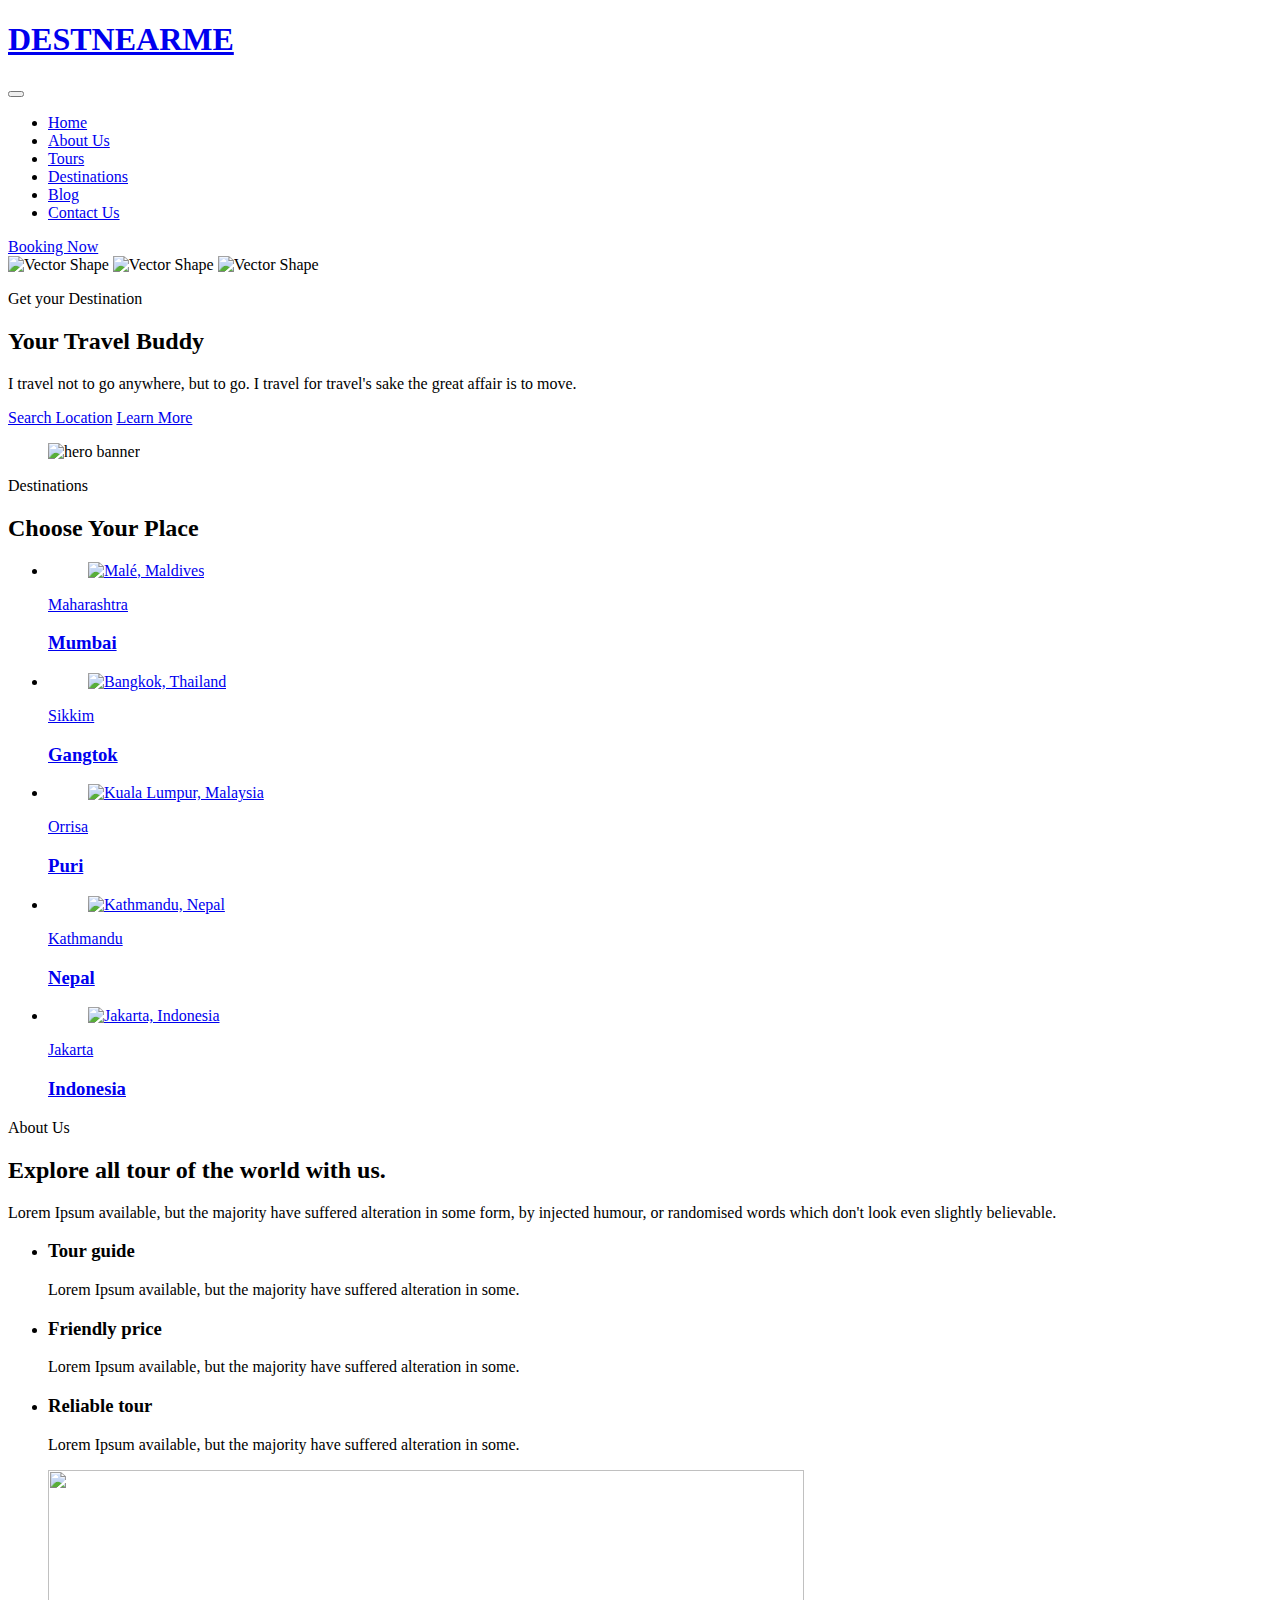
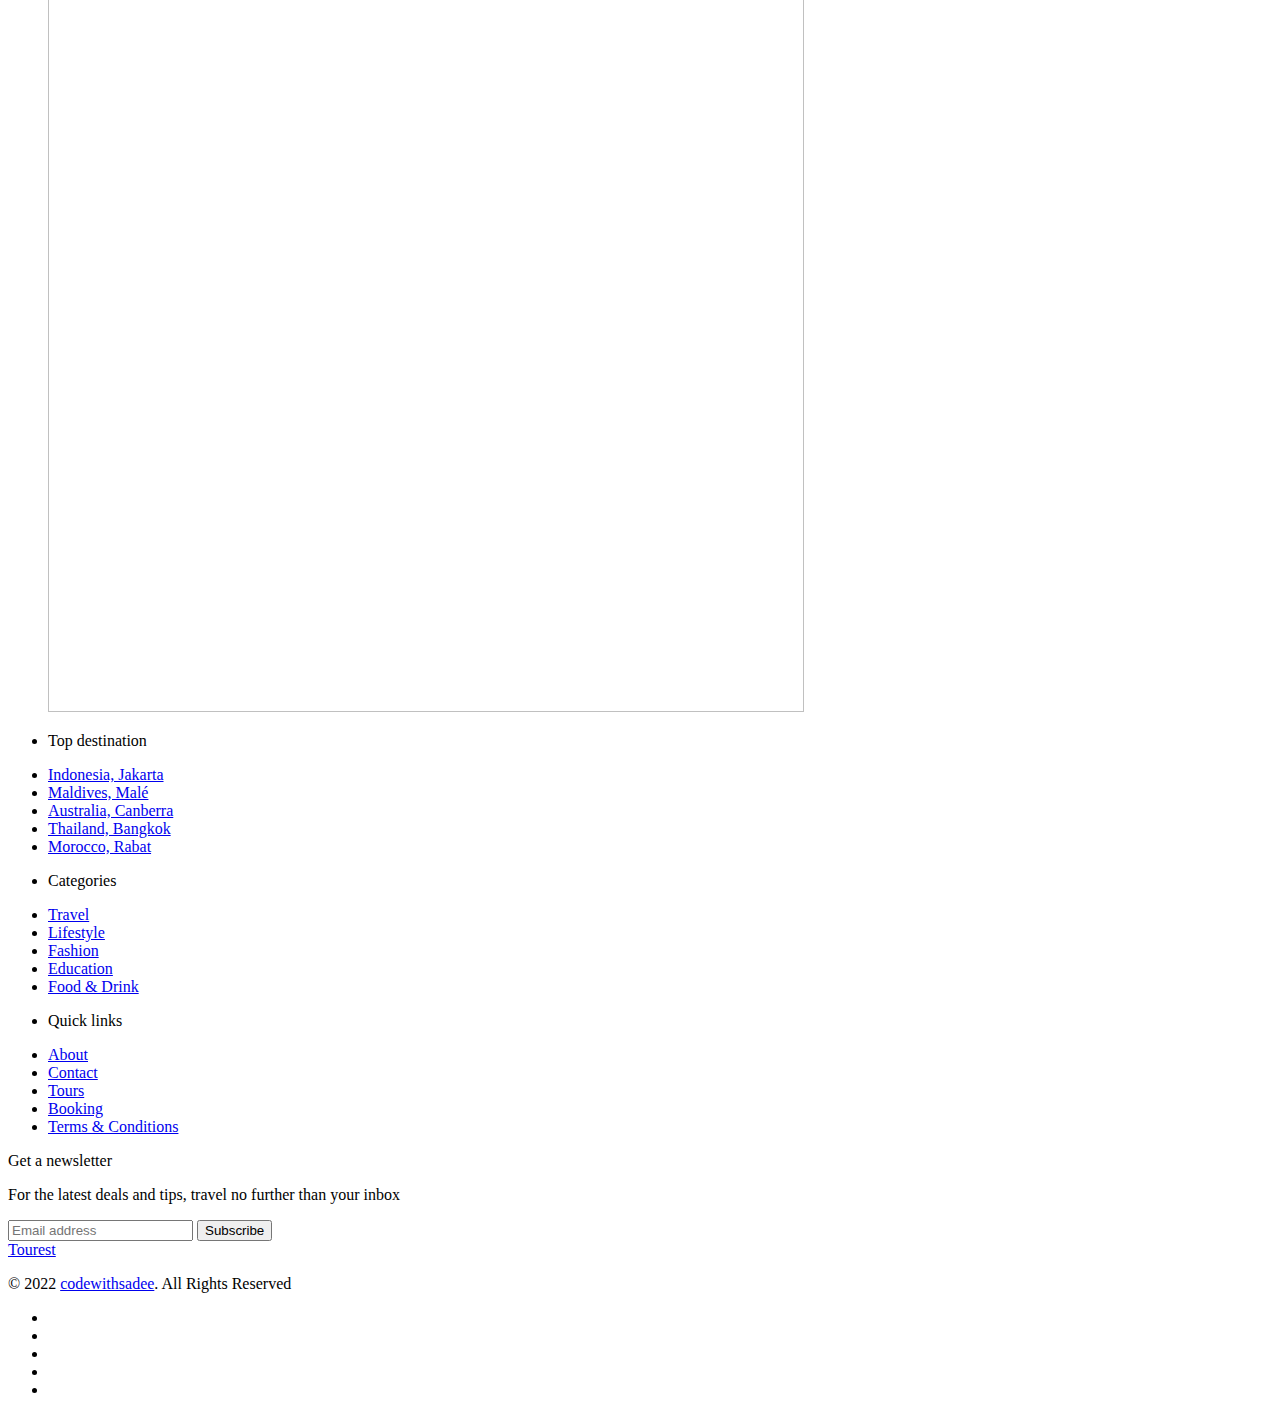
==== commit a3a11b5f: "Merged with ishan" ====
--- a/templates/index.html
+++ b/templates/index.html
@@ -35,7 +35,7 @@
     <header class="header" data-header>
       <div class="container">
         <a href="#">
-          <h1 class="logo">Tourest</h1>
+          <h1 class="logo">DESTNEARME</h1>
         </a>
 
         <button
@@ -118,9 +118,9 @@
             />
 
             <div class="hero-content">
-              <p class="section-subtitle">Explore Your Travel</p>
-
-              <h2 class="hero-title">Trusted Travel Agency</h2>
+              <p class="section-subtitle">Get your Destination</p>
+
+              <h2 class="hero-title">Your Travel Buddy</h2>
 
               <p class="hero-text">
                 I travel not to go anywhere, but to go. I travel for travel's
@@ -162,7 +162,7 @@
                 <a href="#" class="destination-card">
                   <figure class="card-banner">
                     <img
-                      src="static/assets/images/destination-1.jpg"
+                      src="static/assets/images/mumbai.jpg"
                       width="1140"
                       height="1100"
                       loading="lazy"
@@ -172,9 +172,9 @@
                   </figure>
 
                   <div class="card-content">
-                    <p class="card-subtitle">Malé</p>
-
-                    <h3 class="h3 card-title">Maldives</h3>
+                    <p class="card-subtitle">Maharashtra</p>
+
+                    <h3 class="h3 card-title">Mumbai</h3>
                   </div>
                 </a>
               </li>
@@ -183,7 +183,7 @@
                 <a href="#" class="destination-card">
                   <figure class="card-banner">
                     <img
-                      src="static/assets/images/destination-2.jpg"
+                      src="static/assets/images/sikkim.jpg"
                       width="1140"
                       height="1100"
                       loading="lazy"
@@ -193,9 +193,9 @@
                   </figure>
 
                   <div class="card-content">
-                    <p class="card-subtitle">Bangkok</p>
-
-                    <h3 class="h3 card-title">Thailand</h3>
+                    <p class="card-subtitle">Sikkim</p>
+
+                    <h3 class="h3 card-title">Gangtok</h3>
                   </div>
                 </a>
               </li>
@@ -214,9 +214,9 @@
                   </figure>
 
                   <div class="card-content">
-                    <p class="card-subtitle">Kuala Lumpur</p>
-
-                    <h3 class="h3 card-title">Malaysia</h3>
+                    <p class="card-subtitle">Orrisa</p>
+
+                    <h3 class="h3 card-title">Puri</h3>
                   </div>
                 </a>
               </li>
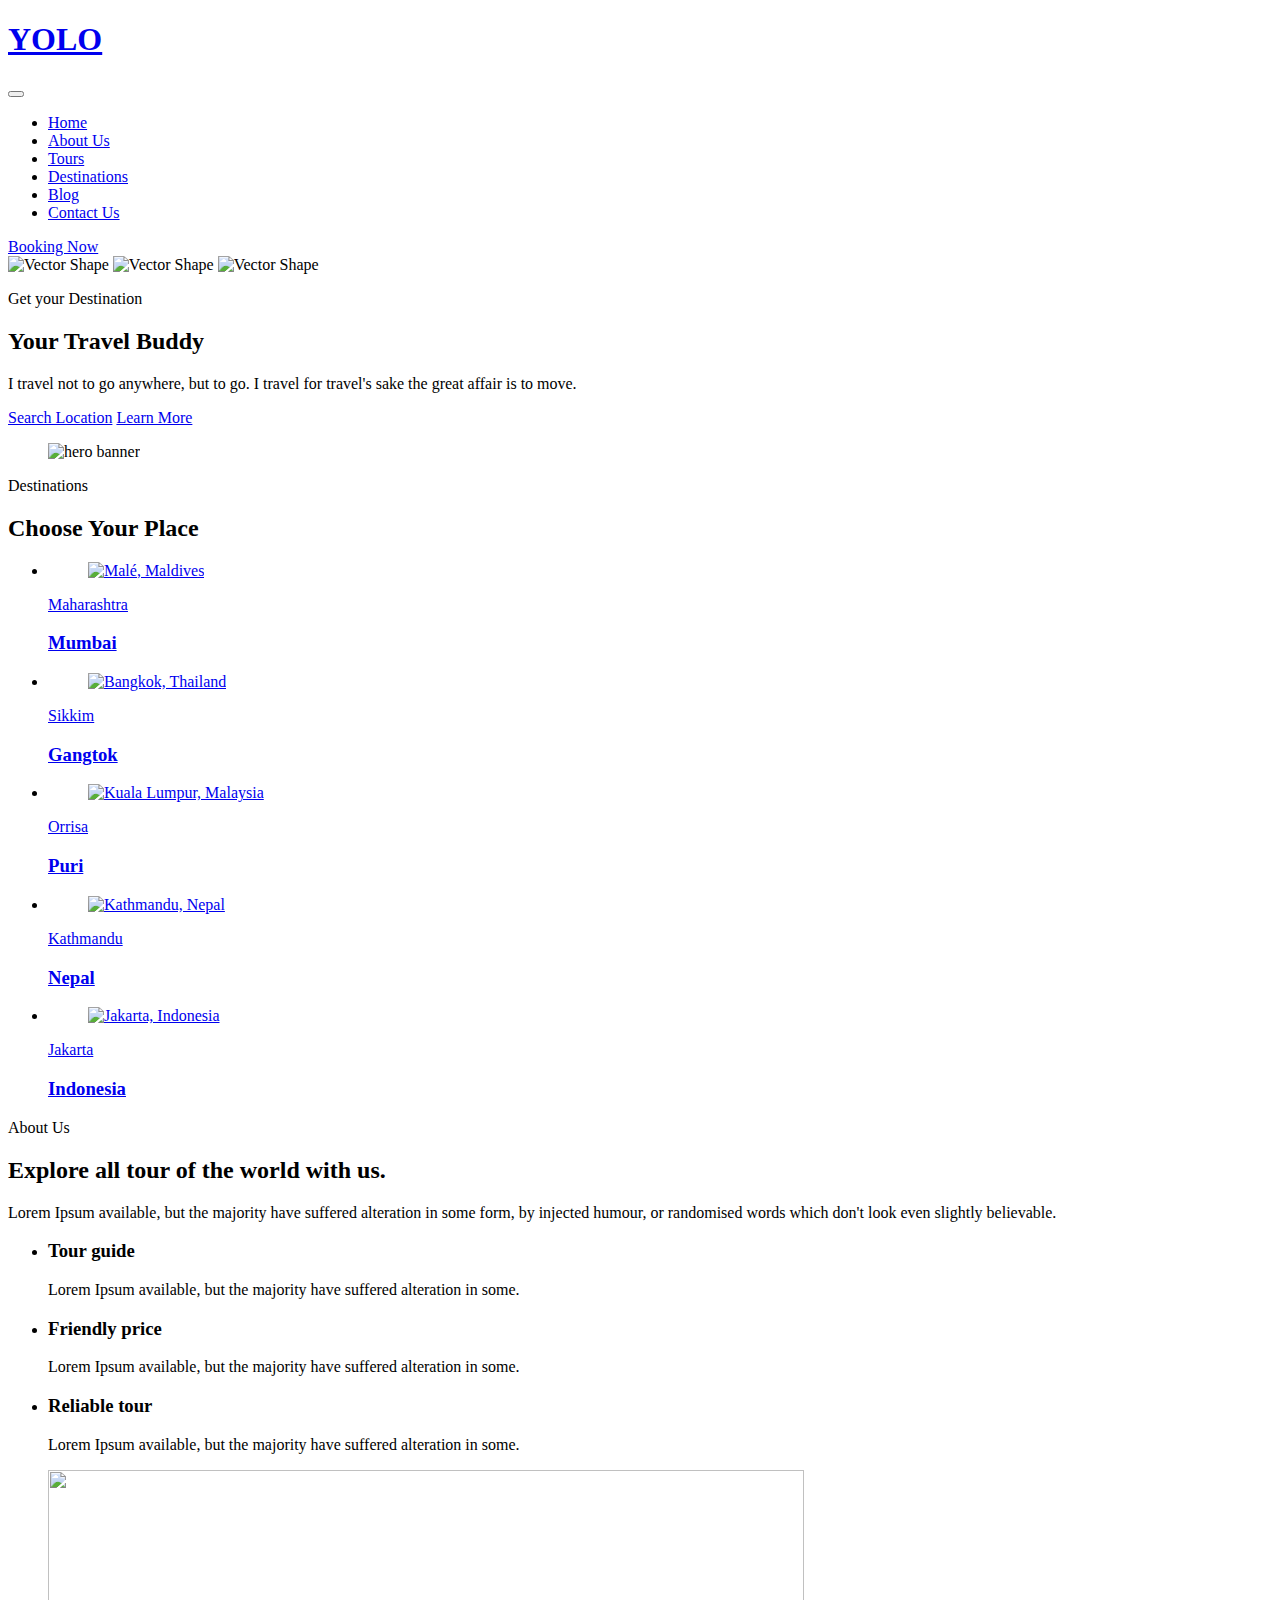
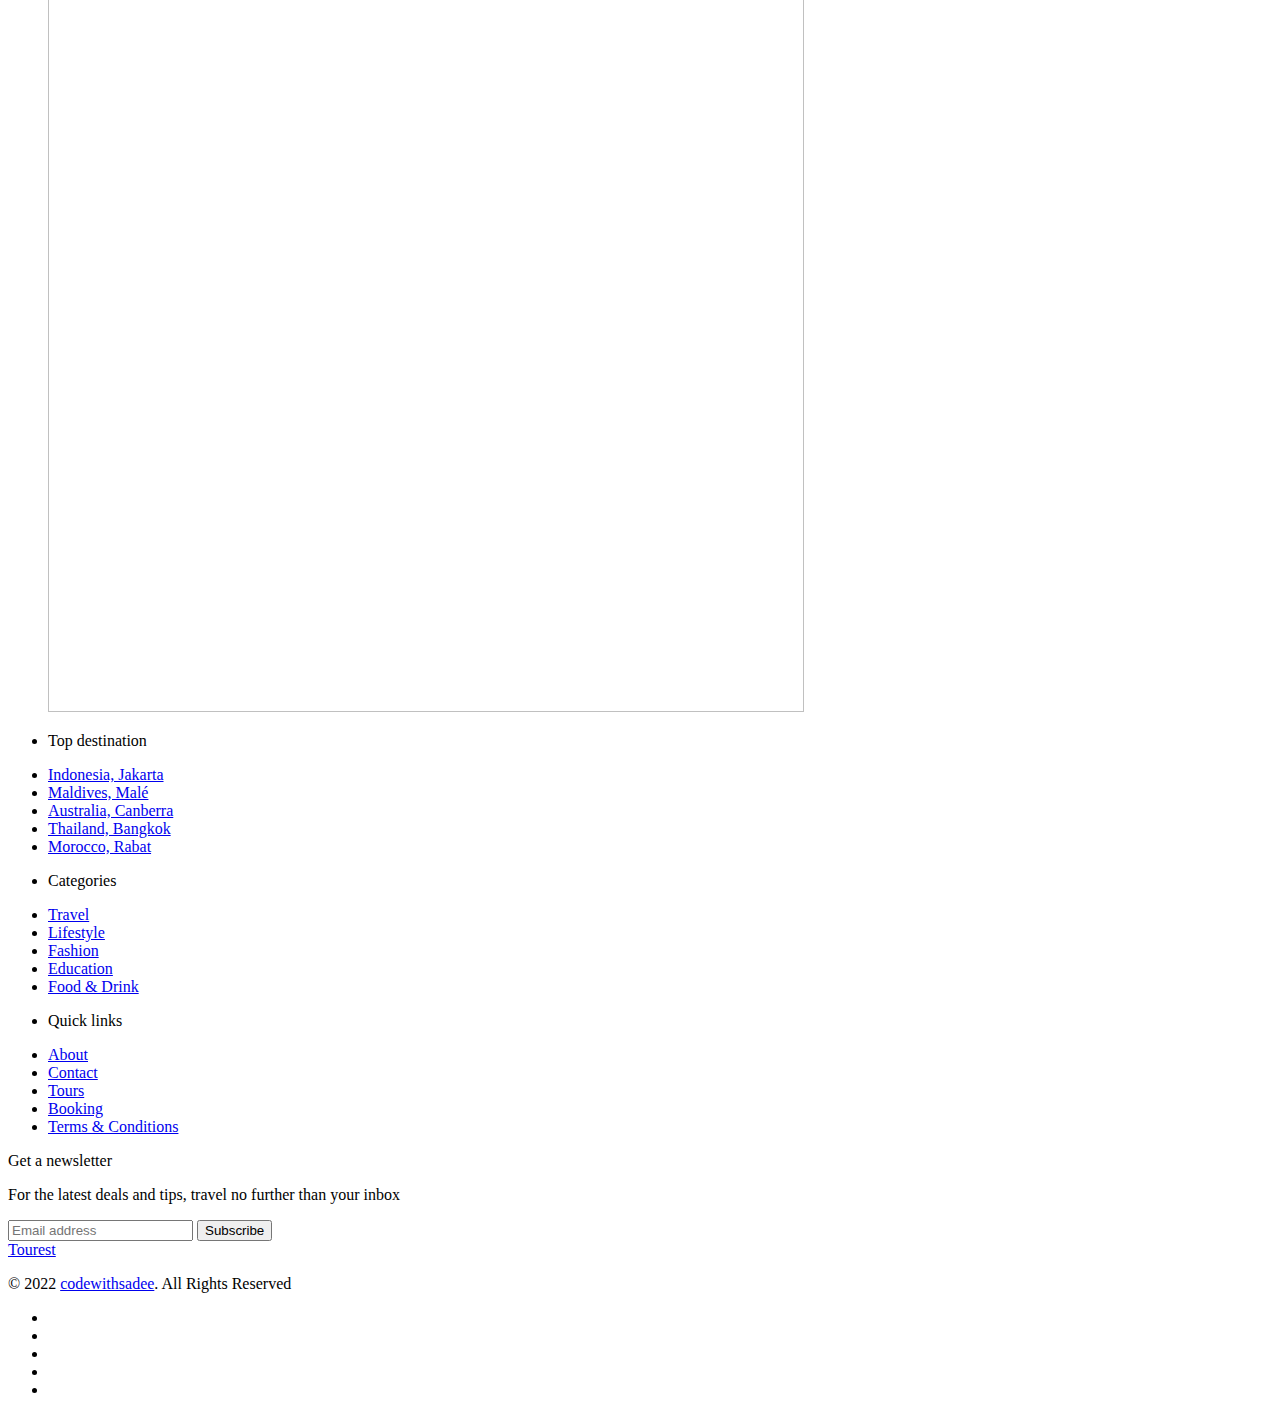
==== commit b8d5dd89: "Changes" ====
--- a/templates/index.html
+++ b/templates/index.html
@@ -35,7 +35,7 @@
     <header class="header" data-header>
       <div class="container">
         <a href="#">
-          <h1 class="logo">DESTNEARME</h1>
+          <h1 class="logo">YOLO</h1>
         </a>
 
         <button
